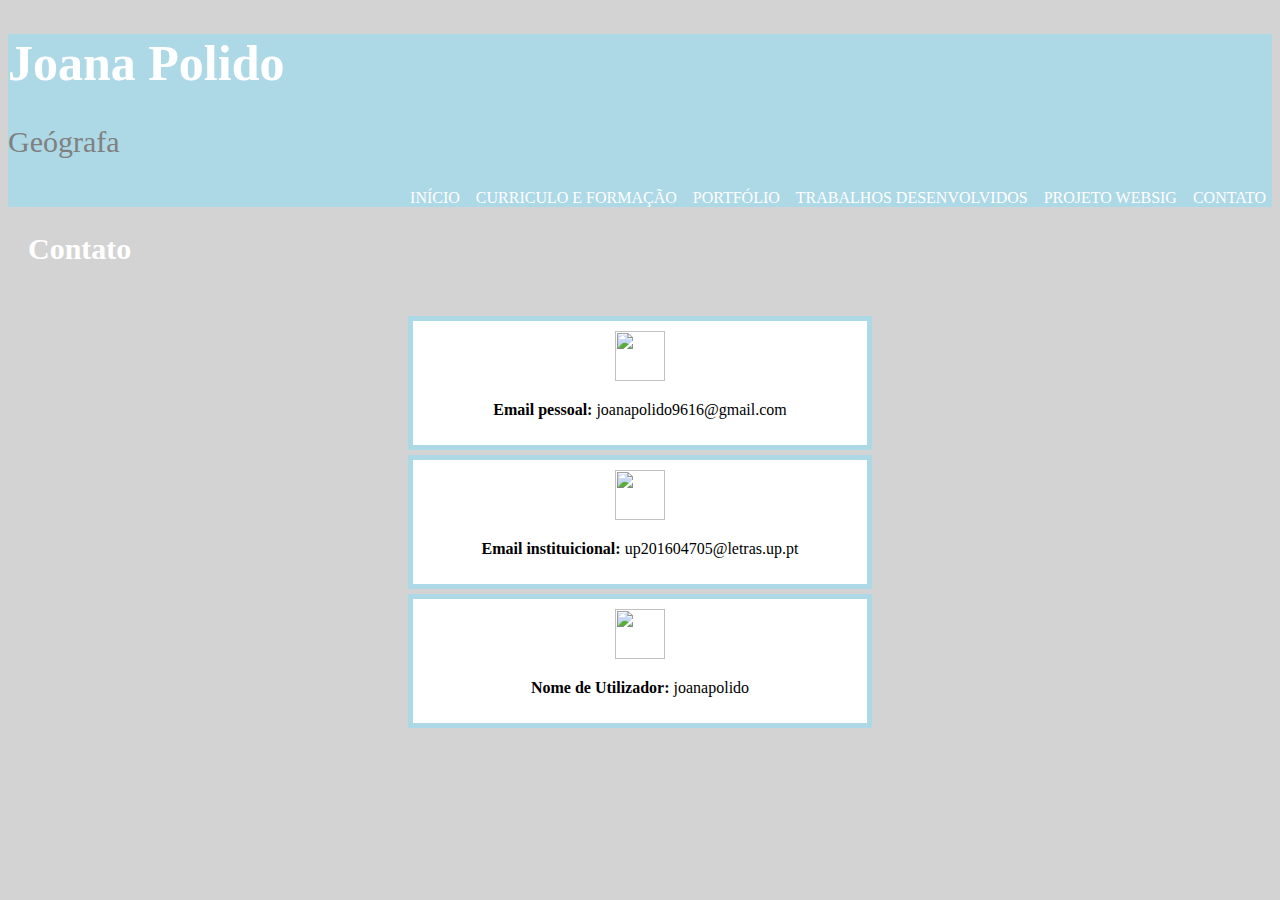
==== contatos6.html @ 296b640e "Add files via upload" ====
<!DOCTYPE html>
<html>
    <head>
    <link rel="stylesheet" type="text/css" href="contatos6.css">
    <title> Contato </title>
    <meta charset="utf-8">
    </head>

    <body>
        <div class="base">
            <header>
            <h1> Joana Polido </h1>
                <p id="geo"> Geógrafa </p>
            <nav class="menu">
                <ul>
                    <li><a id="a1" href="index.html"> INÍCIO </a></li>
                    <li><a id="a2" href="curriculo2.html"> CURRICULO E FORMAÇÃO </a></li>
                    <li><a id="a3" href="portfolio3.html"> PORTFÓLIO </a></li>
                    <li><a id="a4" href="trabalhos_desenvolvidos4.html"> TRABALHOS DESENVOLVIDOS  </a></li>
                    <li><a id="a5" href="projetowebsig5.html"> PROJETO WEBSIG </a></li>
                    <li><a id="a6" href="contatos6.html"> CONTATO </a></li>
                </ul>
            </nav>
            </header>
            </div>
            <h3> Contato </h3>    
            <section class="a">
                <div class="imagem">
                    <a href="mailto:joanapolido9616@gmail.com"> <img src="imagens/gmail_logo.jpg" width="50px" height="50px"> </a>
                </div>
                <div class="texto">
                <p><strong>Email pessoal: </strong> joanapolido9616@gmail.com  </p>
                </div>
            </div>
            </section>

            <section class="b">
                <div class="imagem">
                    <a href="mailto:up201604705@letras.up.pt">  <img src="imagens/outlook_logo.jfif" width="50px" height="50px"> </a> 
                </div>
                <div class="texto">
                <p><strong>Email instituicional:</strong>  up201604705@letras.up.pt </p>
                </div>
            </section>

            <section class="c">
                <div class="imagem">
                    <img src="imagens/github.png" width="50px" height="50px">
                </div>
                <div class="texto">
                <p><strong>Nome de Utilizador:</strong> joanapolido </p>
                </div>
            </section>
    </body>
</html>
---- contatos6.css ----
body {
    background-color: lightgrey;
}
h1 {
    font-family:Georgia, 'Times New Roman', Times, serif;
    font-size: 50px;
    color: white;
    text-align: left;
    top:0px;
    left:0px;
}
header {
    background-color: lightblue;
}
#geo {
    font-family:Georgia, 'Times New Roman', Times, serif;
    font-size: 30px;
    color: grey;
    text-align: left;
    margin-top: 5px;
    top:0px;
    left:0px;
}
nav.menu ul { 
    list-style-type: none; 
    margin: 0px; 
    padding: 0px; 
    text-align: right;
    top:0px;
    right:0px;
} 
nav.menu li { 
    display: inline;
}
nav.menu li a { 
    text-decoration: none; 
    padding-left: 6px;
    padding-right: 6px; 
    padding-top: 4px;
    color:white;
    background-color: lightblue;
} 
nav.menu li a:hover { 
    background-color: grey; 
} 
h3 {
    font-family:Georgia, 'Times New Roman', Times, serif;
    font-size: 30px;
    color: white;
    text-align: left;
    margin-top: 5px;
    top:0px;
    left:0px;
    padding: 20px;
}
.a {
    margin-top: 5px;
    margin-left: 400px;
    margin-right:400px;  
    background-color: white;
    border:lightblue solid 5px;
    padding: 10px;
    text-align: center;

}
.b {
    margin-top: 5px;
    margin-left: 400px;
    margin-right:400px; 
    background-color: white;
    border:lightblue solid 5px;
    padding: 10px;
    text-align: center;
}
.c {
    margin-top: 5px;
    margin-left: 400px;
    margin-right:400px; 
    background-color: white;
    border:lightblue solid 5px;
    padding: 10px;
    text-align: center;
}
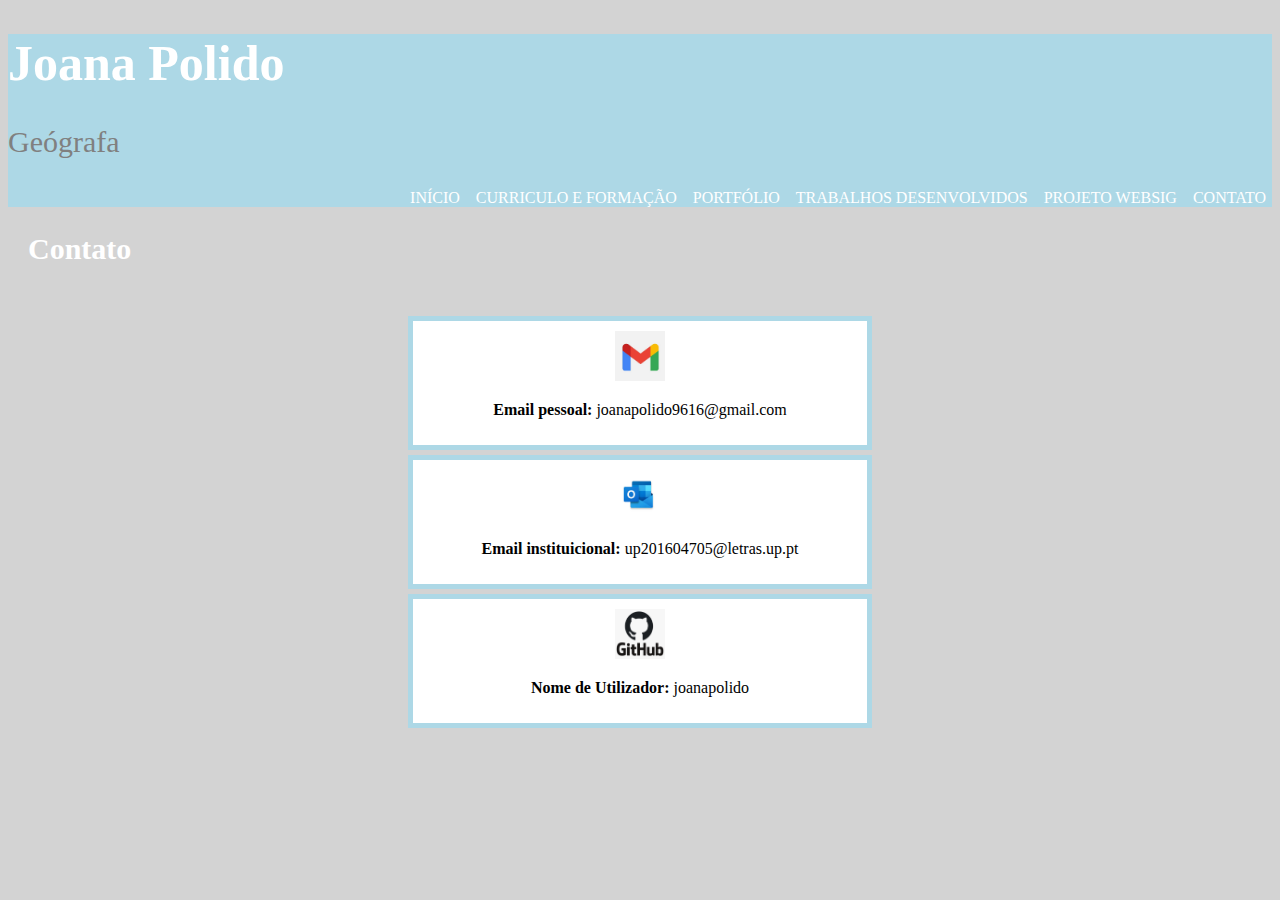
==== commit 7f501c9a: "Add files via upload" ====
--- a/contatos6.html
+++ b/contatos6.html
@@ -14,7 +14,7 @@
             <nav class="menu">
                 <ul>
                     <li><a id="a1" href="index.html"> INÍCIO </a></li>
-                    <li><a id="a2" href="curriculo2.html"> CURRICULO E FORMAÇÃO </a></li>
+                    <li><a id="a2" href="Curriculo2.html"> CURRICULO E FORMAÇÃO </a></li>
                     <li><a id="a3" href="portfolio3.html"> PORTFÓLIO </a></li>
                     <li><a id="a4" href="trabalhos_desenvolvidos4.html"> TRABALHOS DESENVOLVIDOS  </a></li>
                     <li><a id="a5" href="projetowebsig5.html"> PROJETO WEBSIG </a></li>
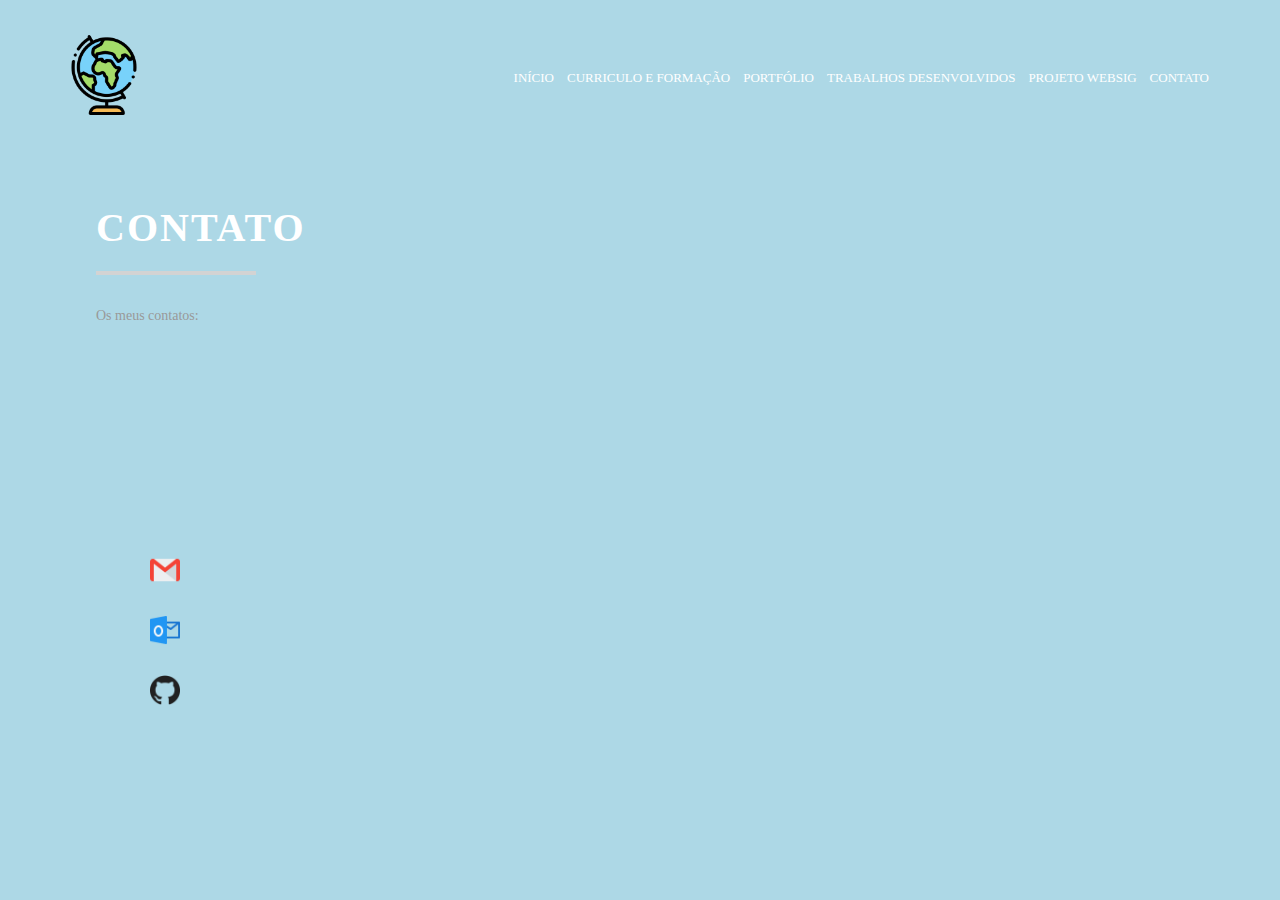
==== commit d1f6dbcb: "Add files via upload" ====
--- a/contatos6.html
+++ b/contatos6.html
@@ -7,49 +7,39 @@
     </head>
 
     <body>
-        <div class="base">
-            <header>
-            <h1> Joana Polido </h1>
-                <p id="geo"> Geógrafa </p>
-            <nav class="menu">
-                <ul>
-                    <li><a id="a1" href="index.html"> INÍCIO </a></li>
-                    <li><a id="a2" href="Curriculo2.html"> CURRICULO E FORMAÇÃO </a></li>
-                    <li><a id="a3" href="portfolio3.html"> PORTFÓLIO </a></li>
-                    <li><a id="a4" href="trabalhos_desenvolvidos4.html"> TRABALHOS DESENVOLVIDOS  </a></li>
-                    <li><a id="a5" href="projetowebsig5.html"> PROJETO WEBSIG </a></li>
-                    <li><a id="a6" href="contatos6.html"> CONTATO </a></li>
-                </ul>
-            </nav>
-            </header>
+        <div class="container">
+            <div class="navbar">
+                <div class="logo">
+                        <img src="imagens/globo.png">
+                </div>
+                <nav>
+                     <ul>
+                        <li><a href="index.html">INÍCIO</a></li>
+                        <li><a href="curriculo2.html"> CURRICULO E FORMAÇÃO </a></li>
+                        <li><a href="portfolio3.html"> PORTFÓLIO </a></li>
+                        <li><a href="trabalhos_desenvolvidos4.html"> TRABALHOS DESENVOLVIDOS </a></li>
+                        <li><a href="projetowebsig5.html"> PROJETO WEBSIG </a></li>
+                        <li><a href="contatos6.html"> CONTATO </a></li>
+                     </ul>   
+                </nav>
             </div>
-            <h3> Contato </h3>    
-            <section class="a">
-                <div class="imagem">
-                    <a href="mailto:joanapolido9616@gmail.com"> <img src="imagens/gmail_logo.jpg" width="50px" height="50px"> </a>
+            <div class="content-row">
+                <div class="left-col">
+                         <h2> CONTATO </h2>
+                     <hr>  
+                     <p> Os meus contatos:</p>      
                 </div>
-                <div class="texto">
-                <p><strong>Email pessoal: </strong> joanapolido9616@gmail.com  </p>
-                </div>
-            </div>
-            </section>
+           </div>
+          <div class="social-links">
 
-            <section class="b">
-                <div class="imagem">
-                    <a href="mailto:up201604705@letras.up.pt">  <img src="imagens/outlook_logo.jfif" width="50px" height="50px"> </a> 
-                </div>
-                <div class="texto">
-                <p><strong>Email instituicional:</strong>  up201604705@letras.up.pt </p>
-                </div>
-            </section>
+                <a href="mailto:joanapolido9616@gmail.com"><img src="imagens/gmail.png"> </a>
 
-            <section class="c">
-                <div class="imagem">
-                    <img src="imagens/github.png" width="50px" height="50px">
-                </div>
-                <div class="texto">
-                <p><strong>Nome de Utilizador:</strong> joanapolido </p>
-                </div>
-            </section>
+
+                <a href="mailto:up201604705@letras.up.pt"><img src="imagens/outlook.png"> </a>
+
+
+                <a href="https://github/joanapolido.com"><img src="imagens/github.png"> </a>
+          </div> 
+        </div>
     </body>
 </html>--- a/contatos6.css
+++ b/contatos6.css
@@ -1,85 +1,79 @@
-body {
-    background-color: lightgrey;
+* {
+    margin: 0;
+    padding: 0;
+    font-family:Georgia, 'Times New Roman', Times, serif
 }
-h1 {
-    font-family:Georgia, 'Times New Roman', Times, serif;
-    font-size: 50px;
+.container {
+    height: 100vh;
+    width: 100%;
+    position: relative;
+    background: lightblue;
+}
+.navbar {
+    width: 90%;
+    display:flex;
+    align-items: center;
+    justify-content: space-between;
+    margin: auto;
+}
+.logo img {
+    width: 80px;
+    cursor: pointer;
+    margin: 35px 0;
+}
+nav ul li {
+    list-style: none;
+    display: inline-block;
+    margin-right: 5px;
+}
+nav ul li a{
+    text-decoration: none;
     color: white;
-    text-align: left;
-    top:0px;
-    left:0px;
+    font-size: 13px;
+    padding: 5px 2px;
 }
-header {
-    background-color: lightblue;
+nav ul li a:hover{
+    color: #fff;
+    border-bottom: 3px solid lightgrey;
 }
-#geo {
-    font-family:Georgia, 'Times New Roman', Times, serif;
-    font-size: 30px;
-    color: grey;
-    text-align: left;
-    margin-top: 5px;
-    top:0px;
-    left:0px;
+.content-row{
+    width: 85%;
+    display: flex;
+    align-items: center;
+    margin: auto;
 }
-nav.menu ul { 
-    list-style-type: none; 
-    margin: 0px; 
-    padding: 0px; 
-    text-align: right;
-    top:0px;
-    right:0px;
-} 
-nav.menu li { 
-    display: inline;
+.left-col {
+    flex-basis: 50%;  
+    padding: 50px 0;  
 }
-nav.menu li a { 
-    text-decoration: none; 
-    padding-left: 6px;
-    padding-right: 6px; 
-    padding-top: 4px;
-    color:white;
-    background-color: lightblue;
-} 
-nav.menu li a:hover { 
-    background-color: grey; 
-} 
-h3 {
-    font-family:Georgia, 'Times New Roman', Times, serif;
-    font-size: 30px;
-    color: white;
-    text-align: left;
-    margin-top: 5px;
-    top:0px;
-    left:0px;
-    padding: 20px;
+h2 {
+    font-size: 40px;
+    color: #fff;
+    letter-spacing: 2px;
 }
-.a {
-    margin-top: 5px;
-    margin-left: 400px;
-    margin-right:400px;  
-    background-color: white;
-    border:lightblue solid 5px;
-    padding: 10px;
-    text-align: center;
-
+hr {
+    width: 160px;
+    height: 4px;
+    background: lightgrey;
+    margin: 20px 0;
+    border: none;
 }
-.b {
-    margin-top: 5px;
-    margin-left: 400px;
-    margin-right:400px; 
-    background-color: white;
-    border:lightblue solid 5px;
-    padding: 10px;
-    text-align: center;
+p{
+    color:#999;
+    margin: 30px 0;
+    font-size: 14px;
+    line-height: 22px;
+  }
+.social-links{
+    position: absolute;
+    right: 1100px;
+    top: 70%;
+    transform: translateY(-50%);
 }
-.c {
-    margin-top: 5px;
-    margin-left: 400px;
-    margin-right:400px; 
-    background-color: white;
-    border:lightblue solid 5px;
-    padding: 10px;
-    text-align: center;
+.social-links img{
+    width: 30px;
+    display: block;
+    margin:30px 0;
 }
 
 
